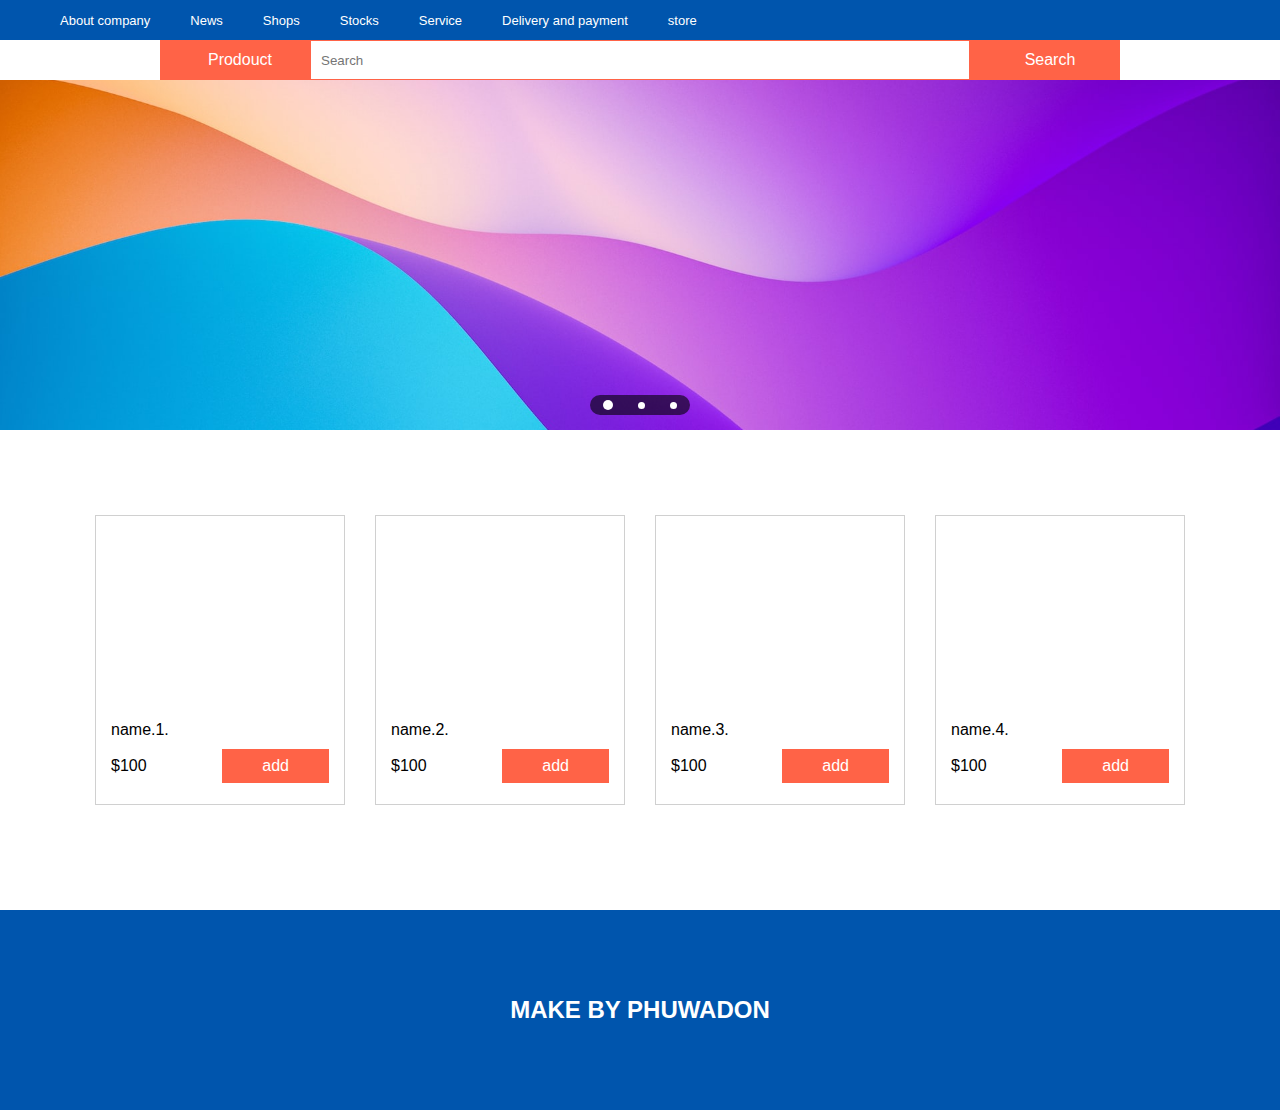
==== index.html @ 04313913 "first commit" ====
<!DOCTYPE html>
<html lang="en">
<head>
    <meta charset="UTF-8">
    <meta http-equiv="X-UA-Compatible" content="IE=edge">
    <meta name="viewport" content="width=device-width, initial-scale=1.0">
    <title>Document</title>
    <link rel="stylesheet" href="css/style.css">
    <link rel="stylesheet" href="https://cdnjs.cloudflare.com/ajax/libs/font-awesome/6.2.1/css/all.min.css" integrity="sha512-MV7K8+y+gLIBoVD59lQIYicR65iaqukzvf/nwasF0nqhPay5w/9lJmVM2hMDcnK1OnMGCdVK+iQrJ7lzPJQd1w==" crossorigin="anonymous" referrerpolicy="no-referrer" />
</head>
<body>

    <main>

        <span id="background-black" class="background-black"></span>

        <header>
            <div class="clickmenu">
                <i id="clickmenu" class="fa-solid fa-bars"></i>
            </div>
            <nav id="displaymenu">
                <div class="closemenu">
                    <i id="closemenu" class="fa-solid fa-bars"></i>
                </div>
                <ul>
                    <li><a href="#">About company</a></li>
                    <li><a href="#">News</a></li>
                    <li><a href="#">Shops</a></li>
                    <li><a href="#">Stocks</a></li>
                    <li><a href="#">Service</a></li>
                    <li><a href="#">Delivery and payment</a></li>
                    <li>
                        <a href="#">store</a>
                        <div class="menustore">
                            <a href="#">1</a>
                            <a href="#">2</a>
                            <a href="#">3</a>
                        </div>
                    </li>
                </ul>
            </nav>
            <div class="social">
                <i class="fa-brands fa-line"></i>
                <i class="fa-brands fa-facebook"></i>
                <i class="fa-solid fa-square-share-nodes"></i>
            </div>
        </header>

        <section class="form">
            <form action="">
                <div class="left">
                    <i class="fa-solid fa-store"></i>
                    <p>Prodouct</p>
                </div>
                <input type="search" placeholder="Search">
                <div class="right">
                    <i class="fa-solid fa-magnifying-glass"></i>
                    <p>Search</p>
                </div>
            </form>
        </section>

        <section class="form-respon">
            <div class="top">
                <i class="fa-solid fa-store"></i>
                <p>Procuct</p>
            </div>
            <div class="bottom">
                <i class="fa-solid fa-magnifying-glass"></i>
                <p>Search</p>
            </div>
            <input type="search" placeholder="Search">
        </section>

        <section class="menuslide-con">
            <figure>
                <img id="img1" src="img/milad-fakurian-E8Ufcyxz514-unsplash.jpg" alt="">
                <img id="img2" src="img/shubham-dhage-kUptPYLCnbk-unsplash.jpg" alt="">
                <img id="img3" src="img/tamanna-rumee-FtJEat_S7Q4-unsplash.jpg" alt="">
            </figure>
            <div>
                <a id="grow1" href="#img1"></a>
                <a id="grow2" href="#img2"></a>
                <a id="grow3" href="#img3"></a>
            </div>
        </section>

        <div class="slide-product">
            <a id="clickl_slide_product" href="">
                <i class="fa-solid fa-square-caret-left"></i>
            </a>
            <a id="clickr_slide_product" href="">
                <i class="fa-solid fa-square-caret-right"></i>
            </a>
        </div>
        <section class="product">
            <div id="p1" class="product-item">
                <img src="https://images.unsplash.com/photo-1523275335684-37898b6baf30?ixlib=rb-4.0.3&ixid=MnwxMjA3fDB8MHxzZWFyY2h8Mnx8cHJvZHVjdHxlbnwwfHwwfHw%3D&auto=format&fit=crop&w=500&q=60" alt="">
                <p>name.1.</p>
                <div>
                    <p>$100</p>
                    <a href="#">add</a>
                </div>
            </div>
            <div class="product-item">
                <img src="https://images.unsplash.com/photo-1505740420928-5e560c06d30e?ixlib=rb-4.0.3&ixid=MnwxMjA3fDB8MHxzZWFyY2h8M3x8cHJvZHVjdHxlbnwwfHwwfHw%3D&auto=format&fit=crop&w=500&q=60" alt="">
                <p>name.2.</p>
                <div>
                    <p>$100</p>
                    <a href="#">add</a>
                </div>
            </div>
            <div class="product-item">
                <img src="https://images.unsplash.com/photo-1526170375885-4d8ecf77b99f?ixlib=rb-4.0.3&ixid=MnwxMjA3fDB8MHxzZWFyY2h8NHx8cHJvZHVjdHxlbnwwfHwwfHw%3D&auto=format&fit=crop&w=500&q=60" alt="">
                <p>name.3.</p>
                <div>
                    <p>$100</p>
                    <a href="#">add</a>
                </div>
            </div>
            <div class="product-item">
                <img src="https://images.unsplash.com/photo-1572635196237-14b3f281503f?ixlib=rb-4.0.3&ixid=MnwxMjA3fDB8MHxzZWFyY2h8Nnx8cHJvZHVjdHxlbnwwfHwwfHw%3D&auto=format&fit=crop&w=500&q=60" alt="">
                <p>name.4.</p>
                <div>
                    <p>$100</p>
                    <a href="#">add</a>
                </div>
            </div>
            <div class="product-item">
                <img src="https://images.unsplash.com/photo-1586495777744-4413f21062fa?ixlib=rb-4.0.3&ixid=MnwxMjA3fDB8MHxzZWFyY2h8OXx8cHJvZHVjdHxlbnwwfHwwfHw%3D&auto=format&fit=crop&w=500&q=60" alt="">
                <p>name.5.</p>
                <div>
                    <p>$100</p>
                    <a href="#">add</a>
                </div>
            </div>
            <div class="product-item">
                <img src="https://images.unsplash.com/photo-1542291026-7eec264c27ff?ixlib=rb-4.0.3&ixid=MnwxMjA3fDB8MHxzZWFyY2h8MTF8fHByb2R1Y3R8ZW58MHx8MHx8&auto=format&fit=crop&w=500&q=60" alt="">
                <p>name.6.</p>
                <div>
                    <p>$100</p>
                    <a href="#">add</a>
                </div>
            </div>
            <div class="product-item">
                <img src="https://images.unsplash.com/photo-1485955900006-10f4d324d411?ixlib=rb-4.0.3&ixid=MnwxMjA3fDB8MHxzZWFyY2h8MTR8fHByb2R1Y3R8ZW58MHx8MHx8&auto=format&fit=crop&w=500&q=60" alt="">
                <p>name.7.</p>
                <div>
                    <p>$100</p>
                    <a href="#">add</a>
                </div>
            </div>
            <div id="p8" class="product-item">
                <img src="https://images.unsplash.com/photo-1559056199-641a0ac8b55e?ixlib=rb-4.0.3&ixid=MnwxMjA3fDB8MHxzZWFyY2h8Mjd8fHByb2R1Y3R8ZW58MHx8MHx8&auto=format&fit=crop&w=500&q=60" alt="">
                <p>name.8.</p>
                <div>
                    <p>$100</p>
                    <a href="#">add</a>
                </div>
            </div>
        </section>

        <footer>
            <h2>make by phuwadon</h2>
        </footer>

    </main>
    

    <script src="script.js"></script>
</body>
</html>
---- css/style.css ----
* {
  margin: 0;
  padding: 0;
  box-sizing: border-box;
  font-family: Arial, Helvetica, sans-serif;
  scroll-behavior: smooth; }

main {
  position: relative;
  /* styel form */ }
  main .background-black {
    display: none; }
  main header {
    height: 40px;
    background-color: #0055ad;
    display: flex;
    justify-content: space-between;
    align-items: center; }
    main header .clickmenu {
      position: absolute;
      left: 15px;
      display: none; }
      main header .clickmenu i {
        color: #fff; }
    main header nav {
      margin-left: 50px;
      height: 100%; }
      main header nav .closemenu {
        display: none; }
      main header nav ul {
        height: 100%;
        display: flex; }
        main header nav ul li {
          margin-right: 20px;
          list-style: none;
          height: 100%;
          display: flex;
          align-items: center; }
          main header nav ul li a {
            color: #fff;
            text-decoration: none;
            font-size: 13px;
            padding: 0 10px; }
        main header nav ul li:hover {
          background-color: tomato; }
        main header nav ul > li:nth-of-type(7) {
          position: relative; }
          main header nav ul > li:nth-of-type(7) .menustore {
            position: absolute;
            z-index: 1;
            left: 50%;
            transform: translate(-50%, 0);
            top: 38px;
            width: 100px;
            background-color: #0055ad;
            text-align: center;
            display: none; }
            main header nav ul > li:nth-of-type(7) .menustore a {
              margin: 10px 0;
              display: block; }
            main header nav ul > li:nth-of-type(7) .menustore a:hover {
              background-color: tomato; }
        main header nav ul > li:nth-of-type(7):hover .menustore {
          display: block; }
    main header .social {
      margin-right: 50px; }
      main header .social i {
        color: #fff;
        margin-right: 20px;
        font-size: 18px;
        cursor: pointer; }
  main .form form {
    margin: 0 auto;
    max-width: 960px;
    height: 40px;
    display: grid;
    grid-template-columns: 150px 1fr 150px; }
    main .form form .left {
      display: flex;
      justify-content: center;
      align-items: center;
      background-color: tomato;
      column-gap: 10px;
      color: #fff; }
    main .form form input {
      padding: 10px;
      border: 1px solid tomato; }
    main .form form input:focus {
      outline: none; }
    main .form form .right {
      display: flex;
      justify-content: center;
      align-items: center;
      column-gap: 10px;
      background-color: tomato;
      color: #fff; }
  main .form-respon {
    display: none; }
  main .menuslide-con {
    height: 350px;
    overflow: hidden; }
    main .menuslide-con figure {
      width: 100%;
      height: 100%;
      display: flex; }
      main .menuslide-con figure img {
        display: flex;
        flex-shrink: 0;
        width: 100%;
        height: 100%;
        object-fit: cover; }
    main .menuslide-con > div {
      position: absolute;
      top: 395px;
      left: 50%;
      transform: translate(-50%, 0);
      bottom: 10px;
      width: 100px;
      height: 20px;
      background-color: rgba(0, 0, 0, 0.601);
      display: flex;
      justify-content: space-around;
      align-items: center;
      border-radius: 20px; }
      main .menuslide-con > div a {
        display: block;
        width: 7px;
        height: 7px;
        border-radius: 100%;
        background-color: #fff;
        cursor: pointer; }
      main .menuslide-con > div > a:nth-of-type(1) {
        width: 10px;
        height: 10px; }
  main .slide-product {
    margin-top: 20px;
    height: 40px;
    padding: 0 250px;
    column-gap: 30px;
    display: flex;
    justify-content: flex-end;
    align-items: center; }
    main .slide-product a {
      color: tomato; }
      main .slide-product a i {
        font-size: 25px; }
  main .product {
    margin: 20px auto;
    max-width: 1100px;
    height: 300px;
    padding: 5px;
    overflow: hidden;
    display: flex;
    column-gap: 30px; }
    main .product .product-item {
      border: 1px solid rgba(0, 0, 0, 0.185);
      width: 250px;
      height: 100%;
      padding: 15px;
      display: flex;
      flex-direction: column;
      flex-shrink: 0; }
      main .product .product-item > img {
        display: block;
        height: 180px; }
      main .product .product-item > p {
        margin-top: 10px; }
      main .product .product-item > div {
        margin-top: 10px;
        display: flex;
        justify-content: space-between;
        align-items: center; }
        main .product .product-item > div a {
          padding: 0.5rem 2.5rem;
          text-decoration: none;
          color: #fff;
          background-color: tomato; }
  main footer {
    margin-top: 100px;
    height: 200px;
    background-color: #0055ad;
    color: #fff;
    display: grid;
    place-items: center;
    text-transform: uppercase; }

@media screen and (max-width: 900px) {
  main .background-black {
    position: absolute;
    display: block;
    z-index: -1;
    top: 0;
    left: 0;
    width: 100%;
    height: 100%;
    opacity: 0;
    background-color: rgba(0, 0, 0, 0.359);
    transition: all .2s; }
  main .background-back-open {
    opacity: 1;
    z-index: 1; }
  main .background-black-close {
    display: none; }
  main header {
    height: 40px;
    background-color: #0055ad;
    display: flex;
    justify-content: flex-end;
    align-items: center; }
    main header .clickmenu {
      position: absolute;
      left: 15px;
      display: block; }
      main header .clickmenu i {
        color: #fff;
        cursor: pointer; }
    main header nav {
      margin-left: 0;
      position: absolute;
      z-index: 2;
      height: 100%;
      top: 0;
      left: 0;
      width: 200px;
      padding-top: 10px;
      background-color: #0055ad;
      transform: translate(-210px, 0);
      transition: all .2s; }
      main header nav .closemenu {
        display: inline-block;
        margin-left: 10px; }
        main header nav .closemenu i {
          cursor: pointer;
          color: #fff; }
      main header nav ul {
        height: 300px;
        display: flex;
        flex-direction: column; }
        main header nav ul li {
          margin-right: 0;
          margin-top: 12px;
          list-style: none;
          text-align: center;
          width: 100%;
          justify-content: center; }
          main header nav ul li a {
            color: #fff;
            text-decoration: none;
            font-size: 13px; }
        main header nav ul > li:nth-of-type(7) {
          position: relative; }
          main header nav ul > li:nth-of-type(7) .menustore {
            position: absolute;
            left: 50%;
            transform: translate(-50%, 0);
            top: 31px;
            width: 100px;
            background-color: #0055ad;
            text-align: center;
            display: none;
            width: 100%; }
            main header nav ul > li:nth-of-type(7) .menustore a {
              margin: 10px 0;
              display: block; }
            main header nav ul > li:nth-of-type(7) .menustore a:hover {
              background-color: tomato; }
    main header .openmenu {
      transform: translate(0, 0); }
    main header .closenav {
      transform: translate(-210px, 0); }
    main header .social {
      margin-right: 50px; }
      main header .social i {
        color: #fff;
        margin-right: 20px;
        font-size: 18px; } }
@media screen and (max-width: 560px) {
  main {
    /* styel form */ }
    main .form {
      display: none; }
    main .form-respon {
      display: block; }
      main .form-respon div {
        background-color: tomato;
        border: 1px solid #fff;
        color: #fff;
        text-align: center;
        padding: 5px 0;
        display: flex;
        justify-content: center;
        align-items: center;
        column-gap: 10px; }
      main .form-respon input {
        height: 30px;
        width: 100%;
        padding-left: 10px;
        border: 1px solid tomato; }
      main .form-respon input:focus {
        outline: none; }
    main .menuslide-con > div {
      top: 448px; } }
@media screen and (max-width: 1120px) {
  main .slide-product {
    display: none; }
  main .product {
    height: auto;
    justify-content: center;
    flex-wrap: wrap;
    row-gap: 30px; } }

/*# sourceMappingURL=style.css.map */
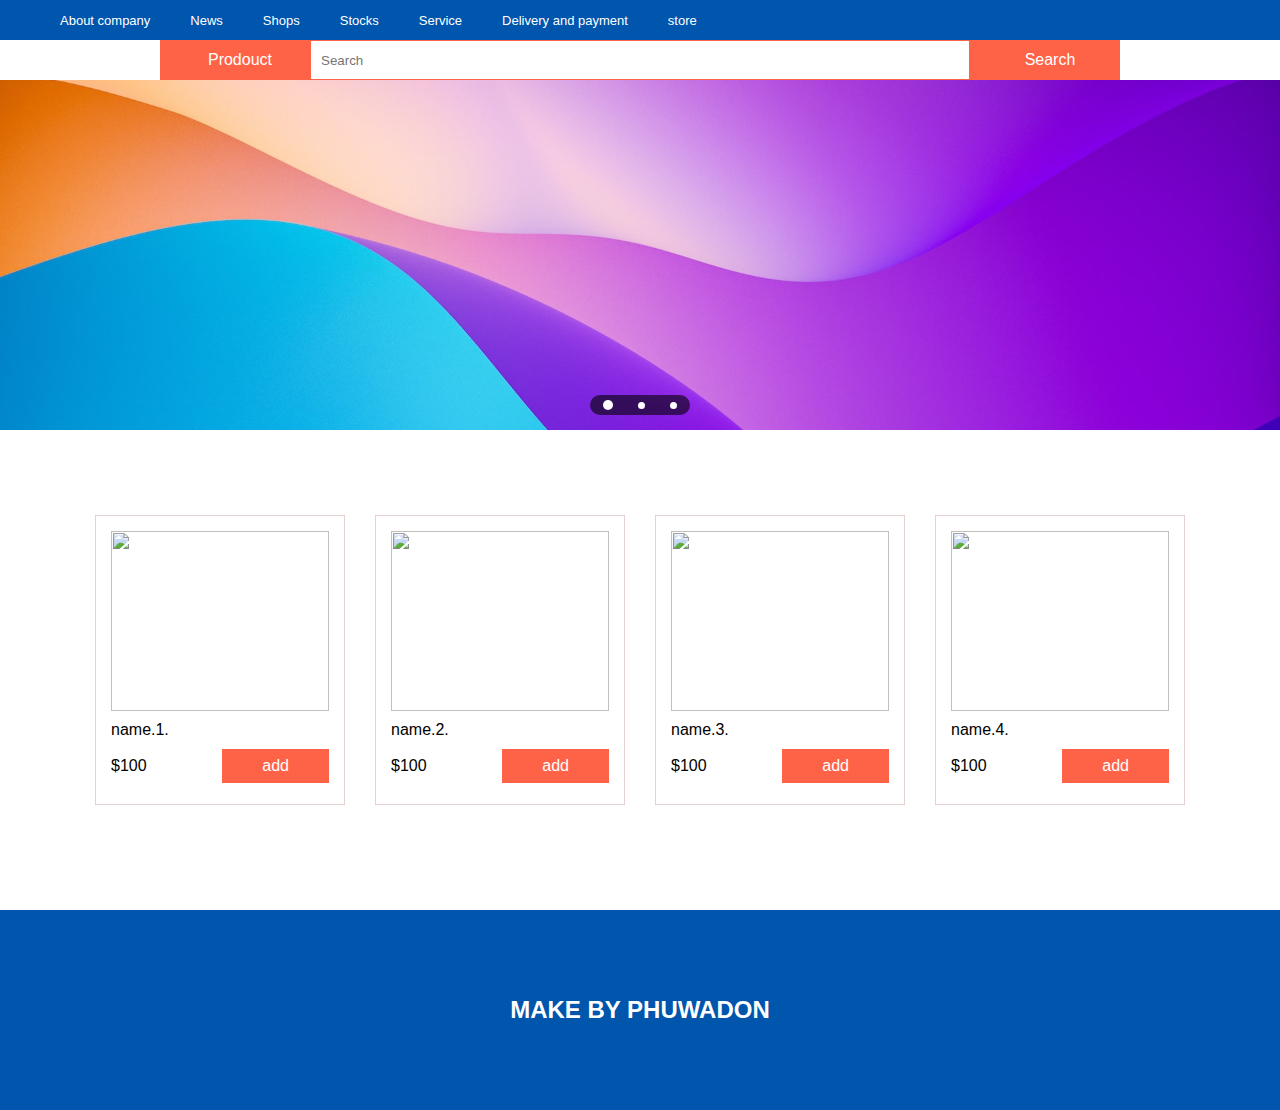
==== commit 9616694d: "" ====
--- a/index.html
+++ b/index.html
@@ -74,14 +74,14 @@
 
         <section class="menuslide-con">
             <figure>
-                <img id="img1" src="img/milad-fakurian-E8Ufcyxz514-unsplash.jpg" alt="">
-                <img id="img2" src="img/shubham-dhage-kUptPYLCnbk-unsplash.jpg" alt="">
-                <img id="img3" src="img/tamanna-rumee-FtJEat_S7Q4-unsplash.jpg" alt="">
+                <img class="img1" src="img/milad-fakurian-E8Ufcyxz514-unsplash.jpg" alt="">
+                <img class="img1" src="img/shubham-dhage-kUptPYLCnbk-unsplash.jpg" alt="">
+                <img class="img1" src="img/tamanna-rumee-FtJEat_S7Q4-unsplash.jpg" alt="">
             </figure>
             <div>
-                <a id="grow1" href="#img1"></a>
-                <a id="grow2" href="#img2"></a>
-                <a id="grow3" href="#img3"></a>
+                <a id="grow1" href="#"></a>
+                <a id="grow2" href="#"></a>
+                <a id="grow3" href="#"></a>
             </div>
         </section>
 
--- a/css/style.css
+++ b/css/style.css
@@ -108,7 +108,9 @@
         flex-shrink: 0;
         width: 100%;
         height: 100%;
-        object-fit: cover; }
+        object-fit: cover;
+        animation-name: fade;
+        animation-duration: 1s; }
     main .menuslide-con > div {
       position: absolute;
       top: 395px;
@@ -153,16 +155,16 @@
     display: flex;
     column-gap: 30px; }
     main .product .product-item {
-      border: 1px solid rgba(0, 0, 0, 0.185);
+      border: 1px solid rgba(122, 8, 8, 0.185);
       width: 250px;
       height: 100%;
       padding: 15px;
-      display: flex;
       flex-direction: column;
       flex-shrink: 0; }
       main .product .product-item > img {
         display: block;
-        height: 180px; }
+        height: 180px;
+        width: 100%; }
       main .product .product-item > p {
         margin-top: 10px; }
       main .product .product-item > div {
@@ -184,6 +186,11 @@
     place-items: center;
     text-transform: uppercase; }
 
+@keyframes fade {
+  from {
+    opacity: 0; }
+  to {
+    opacity: 1; } }
 @media screen and (max-width: 900px) {
   main .background-black {
     position: absolute;
